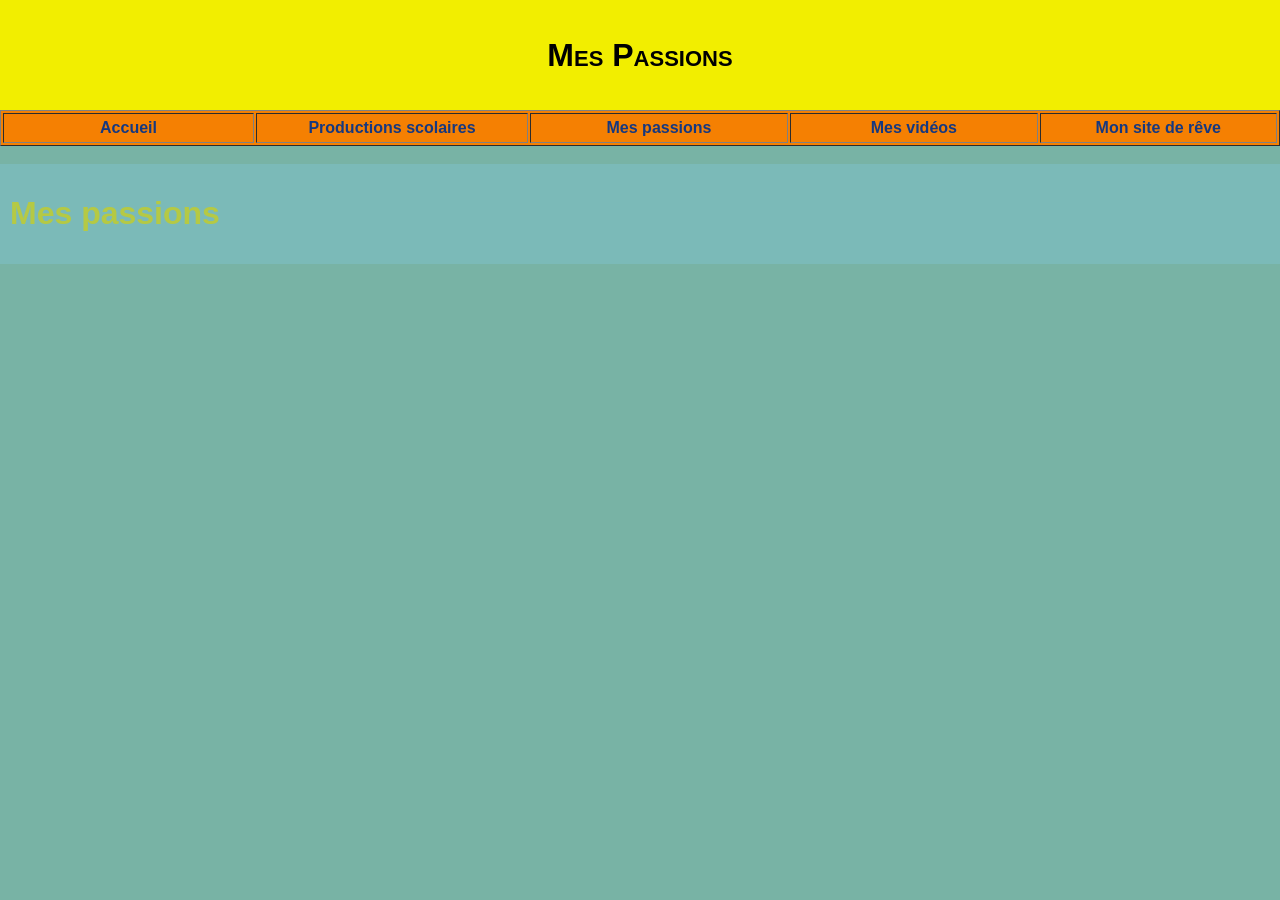
==== passions.html @ ba290a8f "Add files via upload" ====
<!DOCTYPE html>
<html lang="fr">

<head>
	<title> Mes passions </title>
	<meta charset="utf-8" />
	<link rel="stylesheet" href="style.css" type="text/css" />
</head>

<body>
	<div id="entete-de-page"> 
		<p> Mes Passions </p>
	</div> 
	<table id="bloc-menu" border="1">
	<tr>
		<th><a href="index.html"> Accueil </a></th>
		<th><a href="productions.html">Productions scolaires</a></th>
		<th><a href="passions.html">Mes passions</a></th>
		<th><a href="Videos.html">Mes vidéos</a></th>
		<th><a href="Site.html">Mon site de rêve</a></th>
	</tr>
	</table> <br/> 
	<div id="contenu">
		<h1> Mes passions </h1>	
	</div> <br/> 
	
</body>

</html>
---- style.css ----
iframe {
	
height:70vh;
width:70%;
}
body {
	margin: 0;
	padding: 0;
	background-color: #78B3A5; 
	font-family: 'Montserrat', sans-serif;
	font-size: 16px;
}

.presentation {
  display: flex;
  gap: 20px;
  align-items: flex-start;
}

.presentation img {
  width: 120px;   /* plus fiable que % ici */
  height: auto;
}

.texte-presentation {
  flex: 1;
  color:#00000F;
}
th { width: 500px;}
ul {
  list-style-image: url(puce-zelda.png); /* image comme puce attention à l’esthétique */
}


#entete-de-page {
	padding: 5px;
	height: 100px;
	background-color:#F2EE00;
	font-size: 32px;
	font-weight: bold;
	font-variant: small-caps;
	text-align: center;
}
#bloc-menu {
	height: 36px;
	background-color:#F58002;
	float: center;
	color: white;
}
#contenu {
	padding: 10px;
	background-color:  #7BBAB8;
	color:#B5C944;
}
#infos {
	color:#19E346;
	font-style: italic;
}
#pied-de-page {
	padding: 5px;
	background-color: #19E346;
	font-size: 11px;
}

.bouton.active {
Color:#9D08F3;
}	

.bouton {
	display: inline-block;
	text-align: center;
	text-decoration: none;
	font-weight: 400;
	color:#19E346;
	font-size: 4rem;
	line-height: 2em;
	margin: 0 20px; /* espace entre les boutons */
}

/*mettre une image aux bords arrondis*/

.arrondie {
-moz-border-radius:7px;
-webkit-border-radius:7px;
border-radius:7px;
}

.arrondie1 {
-moz-border-radius:100px;
-webkit-border-radius:100px;
border-radius:100px;
}

a:link {
  color:#163880;
  text-decoration: none;
}

a:visited {
  color:  #18042E;
  text-decoration: none;
}


a:hover {
 color: #FFFFFF;
 text-decoration: none;
 
}

a:active {
    color: #601EBD;
	 text-decoration: none;
}
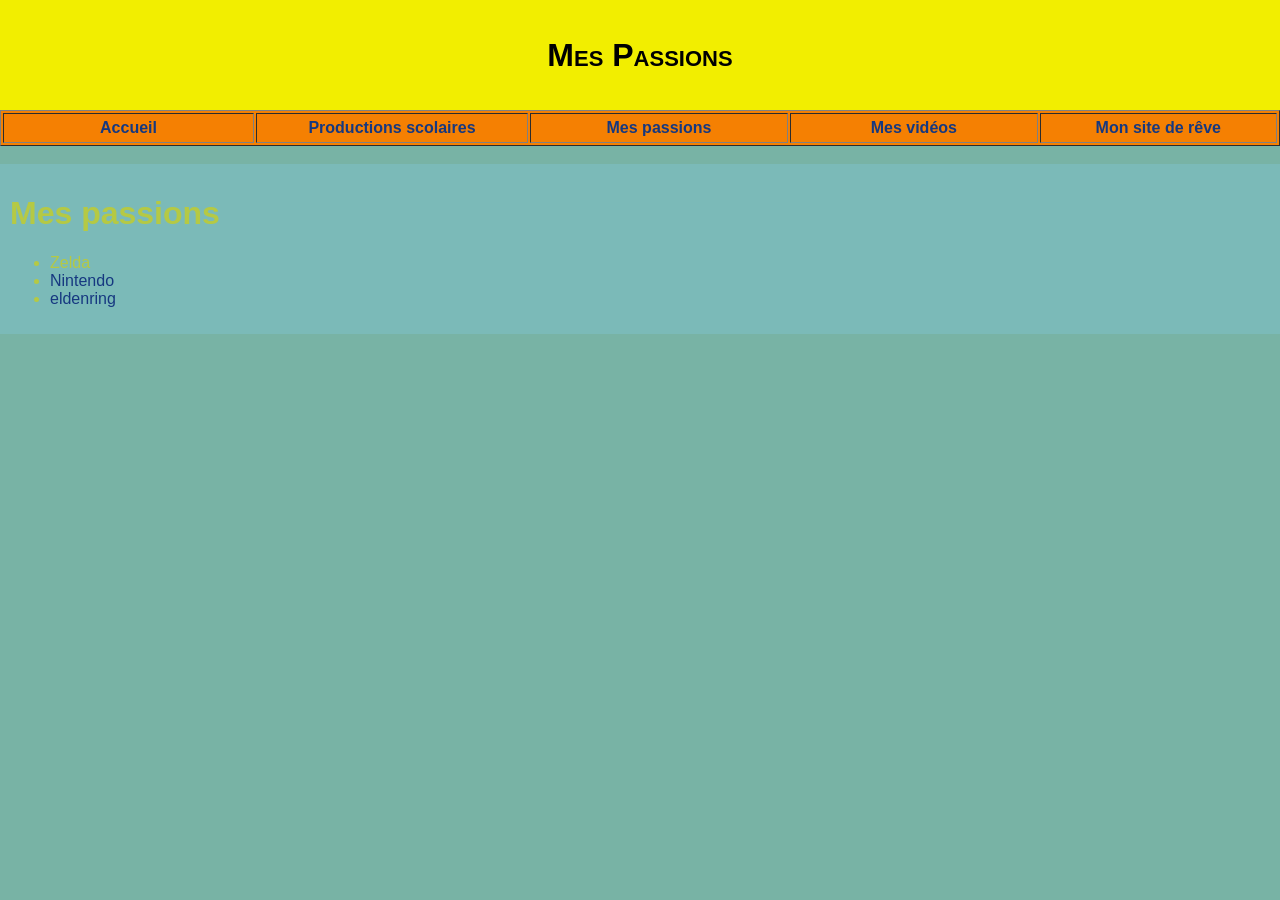
==== commit c22bc1db: "Add files via upload" ====
--- a/passions.html
+++ b/passions.html
@@ -22,6 +22,9 @@
 	</table> <br/> 
 	<div id="contenu">
 		<h1> Mes passions </h1>	
+		<ul><li>Zelda</li>
+		<li><a href="https://nintendo.fr" target="_blank">Nintendo</li>
+		<li><a href="https://eldenring.fr" target="_blank">eldenring</li></ul>
 	</div> <br/> 
 	
 </body>
